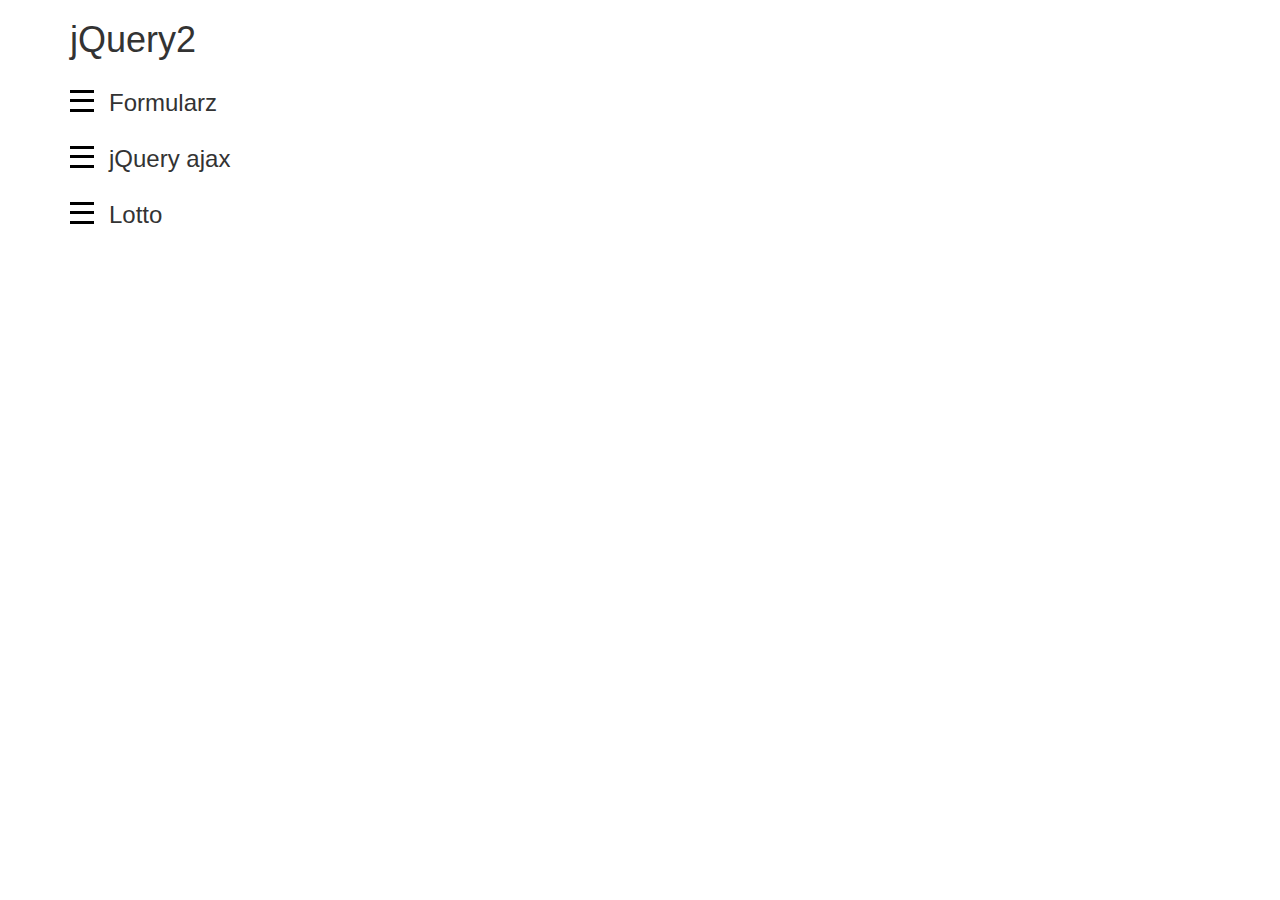
==== index.html @ ba65c648 "Add files via upload" ====
<!DOCTYPE html>
<html>
	<head>
	<meta http-equiv="Content-Type" content="text/html; charset=utf-8" />
	<title>jQuery 2</title>
	<link rel="stylesheet" href="https://maxcdn.bootstrapcdn.com/bootstrap/3.3.7/css/bootstrap.min.css" integrity="sha384-BVYiiSIFeK1dGmJRAkycuHAHRg32OmUcww7on3RYdg4Va+PmSTsz/K68vbdEjh4u" crossorigin="anonymous">
	<link rel="stylesheet" href="css/css.css">
	</head>
	<body>
	
	<!-- jquery -->
	<script src="https://ajax.googleapis.com/ajax/libs/jquery/3.2.0/jquery.min.js"></script>
	
	<!-- Latest compiled and minified JavaScript -->
	<script src="https://maxcdn.bootstrapcdn.com/bootstrap/3.3.7/js/bootstrap.min.js" integrity="sha384-Tc5IQib027qvyjSMfHjOMaLkfuWVxZxUPnCJA7l2mCWNIpG9mGCD8wGNIcPD7Txa" crossorigin="anonymous"></script>
	
	<!-- my script -->
	
	<script type="text/javascript" charset="UTF-8" src="script/myjs.js"></script>
	
	</body>
</html>
---- css/css.css ----
section>nav:hover{
	cursor: pointer;
}
nav>h3{
	display: inline-block;
}
.myInput{
	width: 50%
}

/* myHamburger */
.myHamburger{
    width: 24px;
    height: 21px;
    border: 0;
    border-top: 3px solid #000000;
    background: transparent;
    position: relative;
    transition: 0.3s all linear;
	margin-right: 15px;
	display: inline-block;
}

.myHamburger::before, .myHamburger::after {
    content: '';
    position: absolute;
    top: -4px;
    left: 0;
    width: 100%;
    border-top: 3px solid #000000;
    transform: translateY(10px);
}

.myHamburger::after{
    transform: translateY(25px);
    transition: 0.3s all linear;
	top: -9px;
}

section>nav:hover .myHamburger{
/*   transform to X
	transform: rotate(45deg) translateY(5px);
    border-top: 3px solid transparent;
*/  
	transform: rotate(180deg);
    border-top: 3px solid;
}

section>nav:hover .myHamburger::after {
/*    transform to X
	transform: rotate(-90deg) translateX(-15px); 
*/
}
/* /myHamburger */
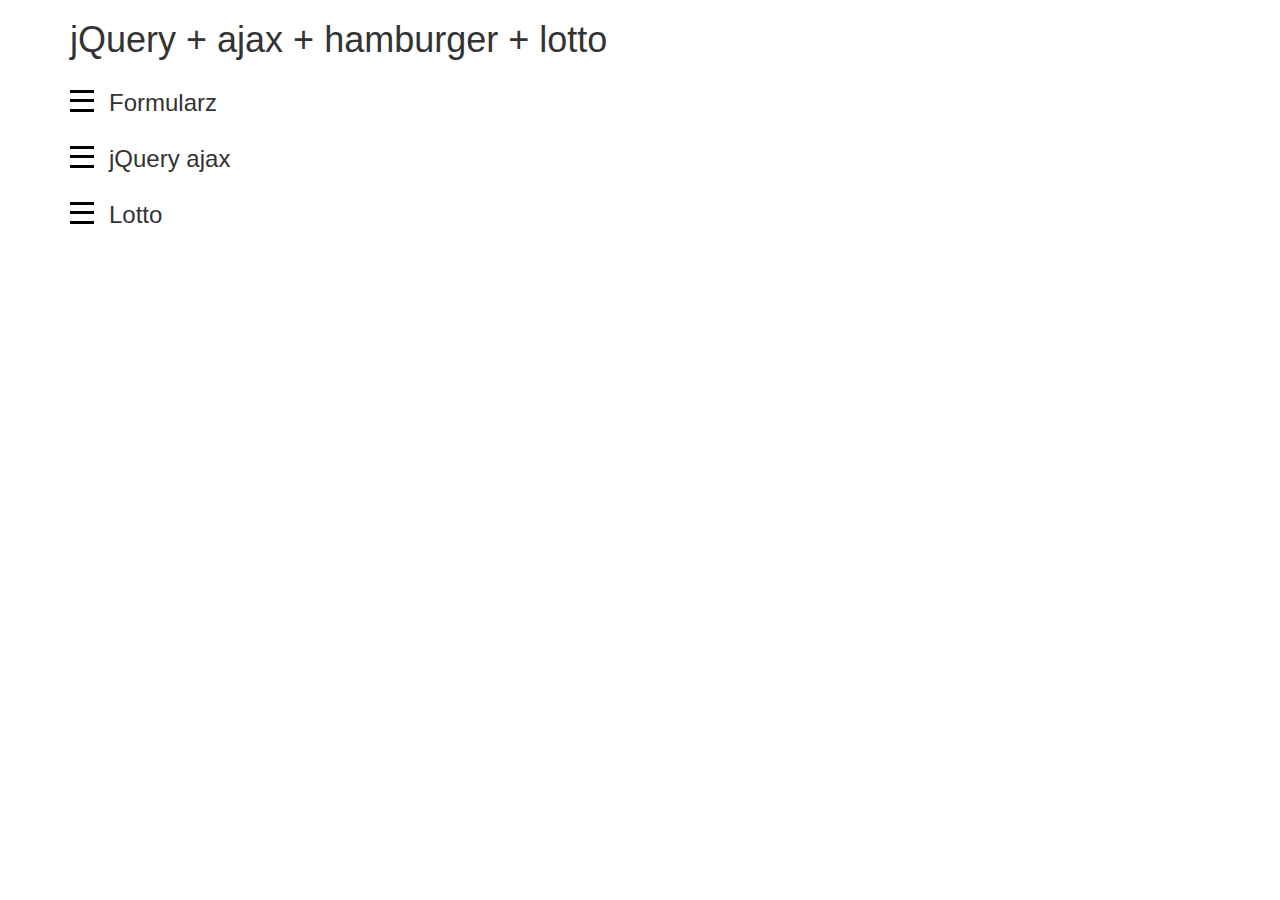
==== commit 423bf9f3: "Add files via upload" ====
--- a/index.html
+++ b/index.html
@@ -2,7 +2,7 @@
 <html>
 	<head>
 	<meta http-equiv="Content-Type" content="text/html; charset=utf-8" />
-	<title>jQuery 2</title>
+	<title>jQuery</title>
 	<link rel="stylesheet" href="https://maxcdn.bootstrapcdn.com/bootstrap/3.3.7/css/bootstrap.min.css" integrity="sha384-BVYiiSIFeK1dGmJRAkycuHAHRg32OmUcww7on3RYdg4Va+PmSTsz/K68vbdEjh4u" crossorigin="anonymous">
 	<link rel="stylesheet" href="css/css.css">
 	</head>
